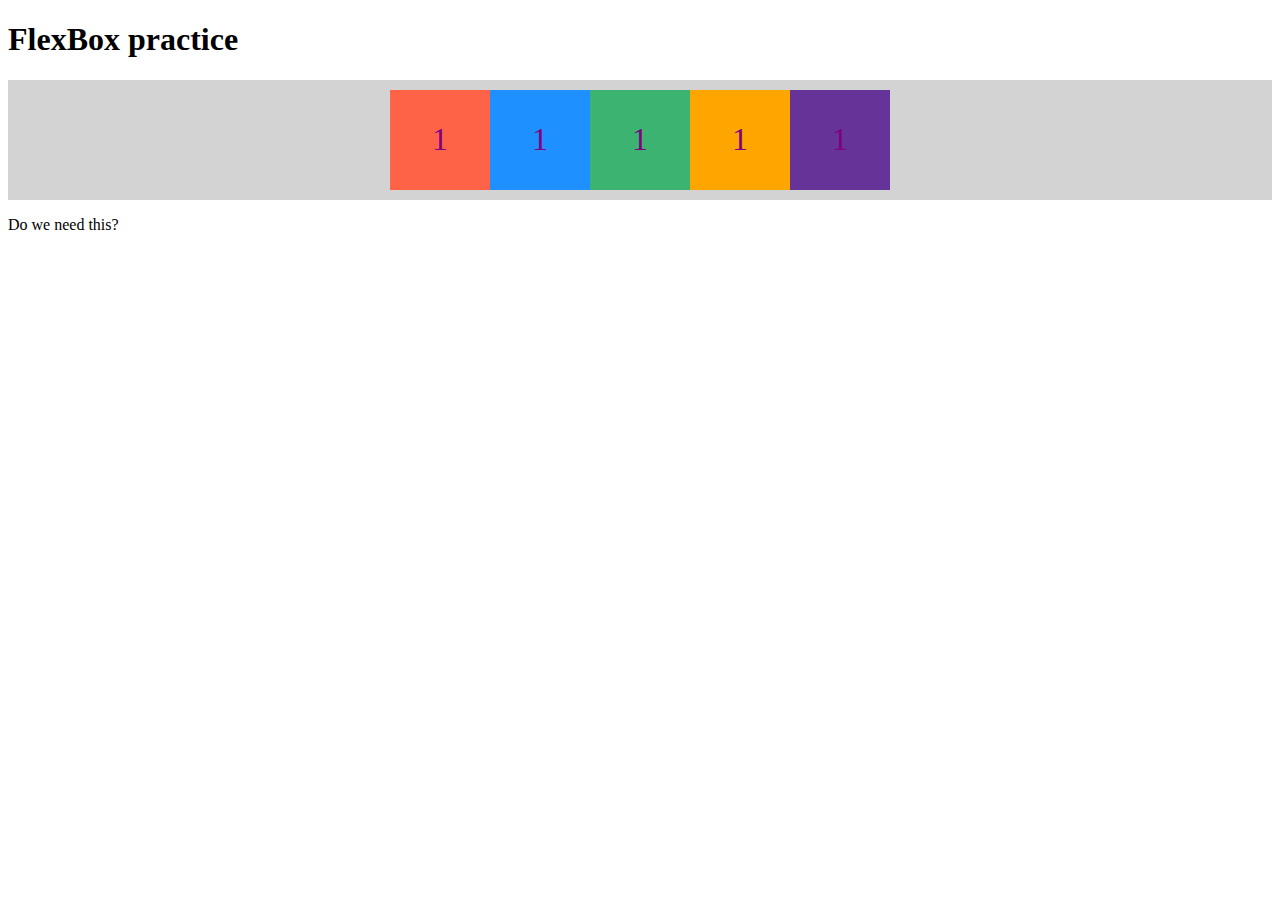
==== myflex.html @ 8ef4a25c "finished flexbox practice" ====
<!DOCTYPE html>
<html lang="en">
<head>
<meta charset="UTF-8">
<meta name="viewport" content="width=device-width, initial-scale=1.0">
<title>Flexbox Fun</title>
<style>
  /* Additional styles for fun */
  .red { background: tomato; }
  .blue { background: dodgerblue; }
  .green { background: mediumseagreen; }
  .orange { background: orange; }
  .purple { background: rebeccapurple; }
  .box{  width: 100px;
                  height: 100px;  
                  font-size: 2em;
                  color: white;
                }
.flex-container{
                display: flex;
                flex-direction: row;
                background-color: lightgray;
                justify-content: space-around;
                padding: 10px;
            }

.flex-item{display: flex;
            justify-content: center;
            align-items: center;
            }

@media (min-width: 600px){
    .flex-item{color: grey}
    .flex-container{flex-direction: row;}
}

@media (min-width: 900px){
    .flex-item{color: purple}
    .flex-container{justify-content: center;}
}
 
</style>

</head>
<body>
    <header>
        <h1>FlexBox practice</h1>
    </header>

    <main>
        <section class="flex-container">
            <div class="flex-item red box" >1</div>
            <div class="flex-item blue box">1</div>
            <div class="flex-item green box">1</div>
            <div class="flex-item orange box">1</div>
            <div class="flex-item purple box">1</div>
        </section>
    </main>

    <footer>
        <p>Do we need this?</p>
    </footer>

</body>

</html>
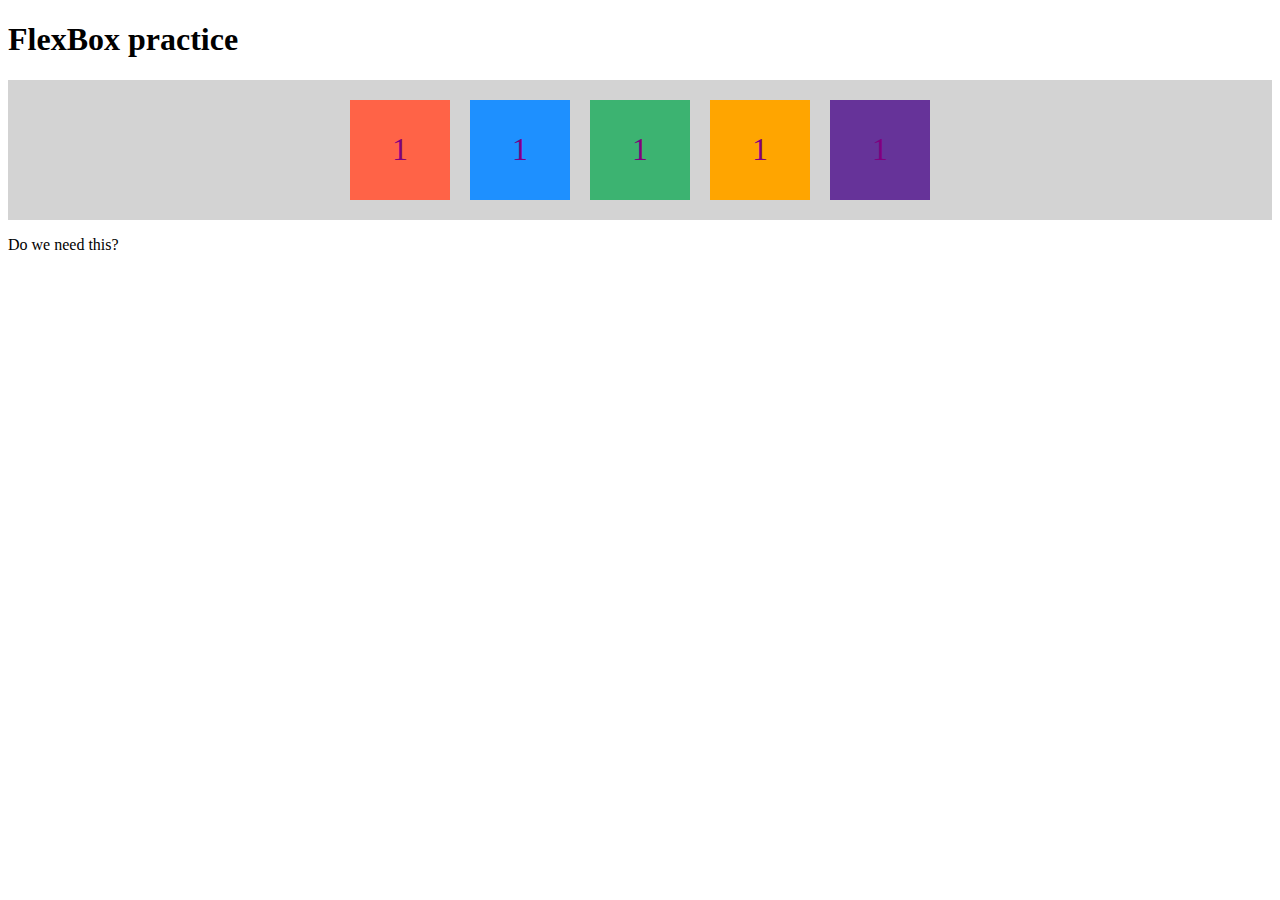
==== commit 05b84cd5: "finished flexbox practice" ====
--- a/myflex.html
+++ b/myflex.html
@@ -27,11 +27,12 @@
 .flex-item{display: flex;
             justify-content: center;
             align-items: center;
+            margin: 10px;
             }
 
 @media (min-width: 600px){
     .flex-item{color: grey}
-    .flex-container{flex-direction: row;}
+    .flex-container{justify-content: space-around;}
 }
 
 @media (min-width: 900px){
